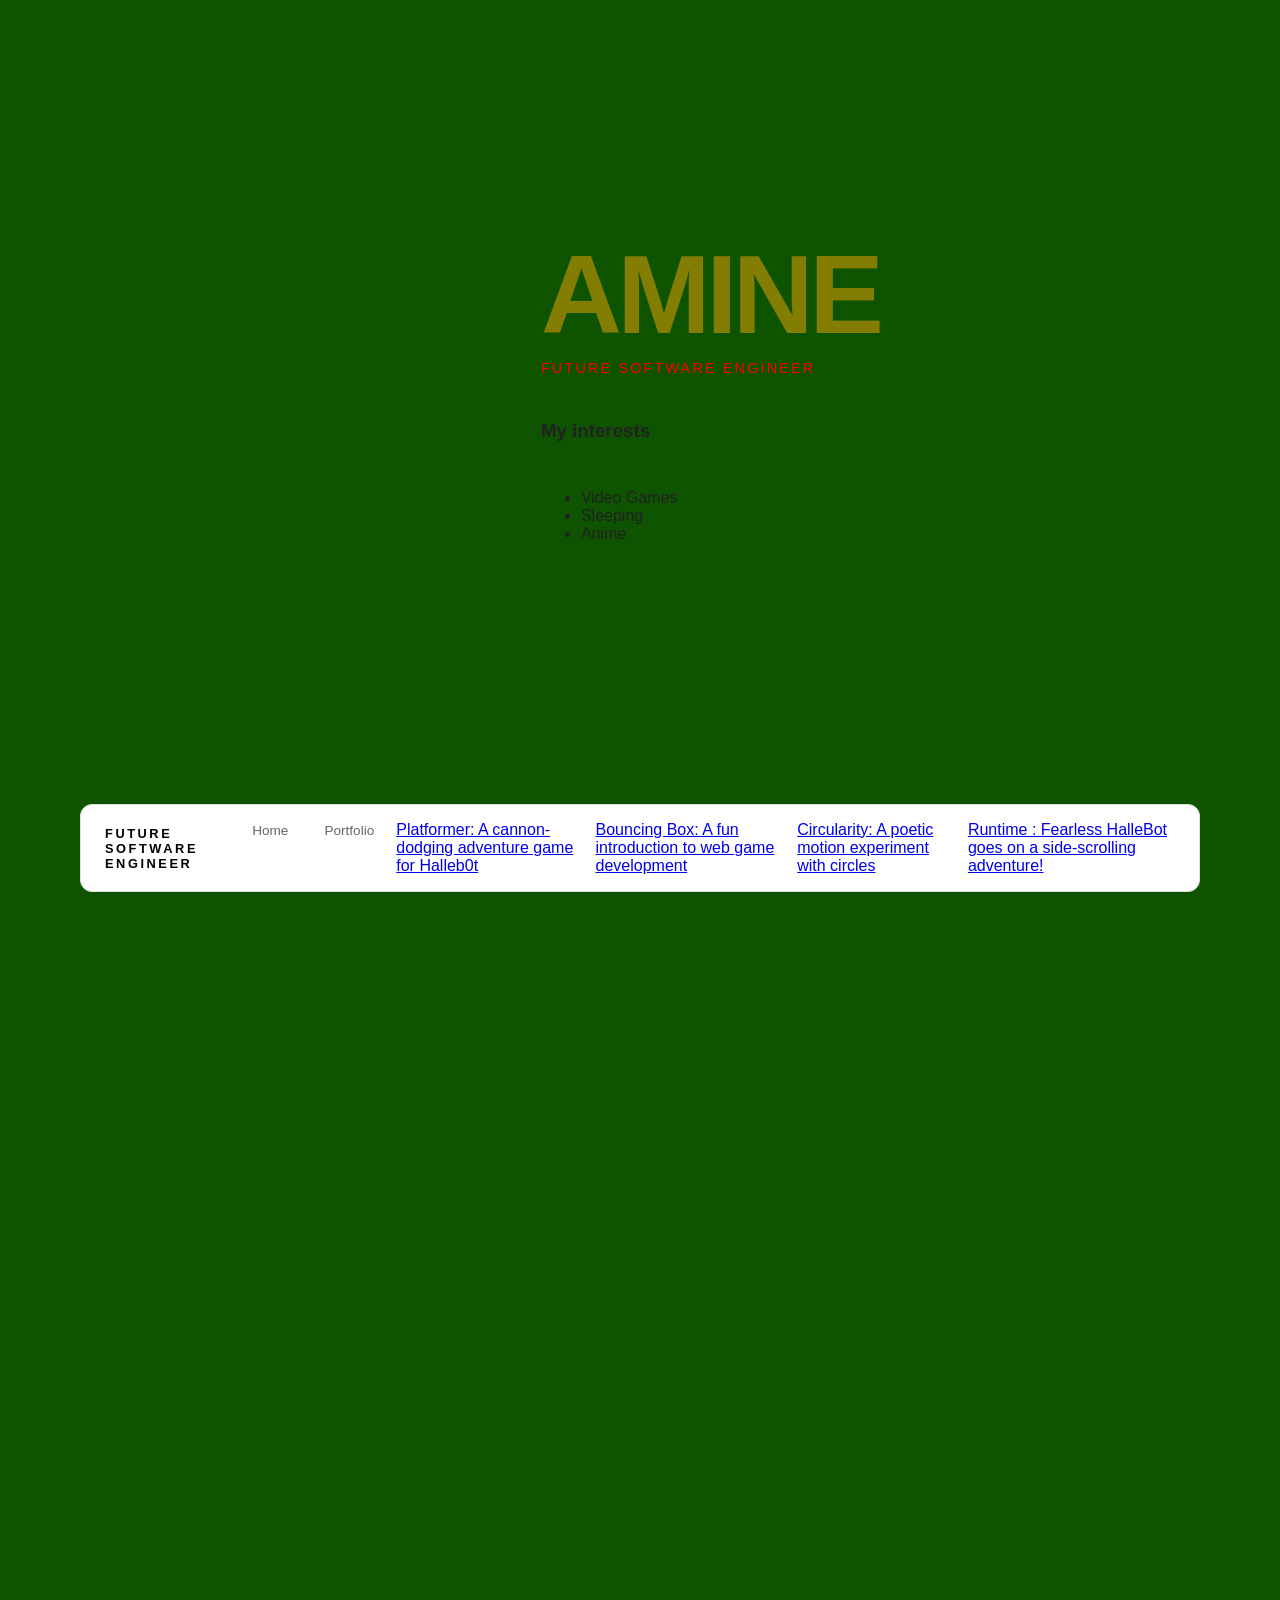
==== portfolio.html @ d5a03dba "update" ====
<!DOCTYPE html>
<html>
<head>
<title>Future Software Engineer</title>
<link rel="stylesheet" href="style.css" />

<head>
  <title>My Awesome Website</title>
  <link rel="stylesheet" href="style.css" />
</head>

<body>
  <!-- All content goes here -->
  <div id="all-contents">
    <main>

      <div class="sidebar"> </div>

      <div class="content">
        <h2> Amine </h2>
        <p> Future Software Engineer </p>
        <div id="interests"> </div>
        <h3> My interests</h3>
        <ul>
          <li>Video Games</li>
          <li>Sleeping</li>
          <li>Anime</li>


        </ul>
      </div>

    </main>
</head>

<body>
<!-- All content goes here -->
<div id="all-contents">
<nav>
<h1>Future Software Engineer</h1>
<ul id="nav-ul">
<li class="nav-li"><a href="index.html">Home</a></li>
<li class="nav-li"><a href="portfolio.html">Portfolio</a></li>
<li>
<a href="fsd-projects/platformer/">Platformer: A cannon-dodging adventure game for Halleb0t</a>
</li>
<li>
<a href="fsd-projects/bouncing-box/">Bouncing Box: A fun introduction to web game development</a>
</li>
<li>
<a href="fsd-projects/circularity/">Circularity: A poetic motion experiment with circles</a>
</li>
<li>
<a href="fsd-projects/runtime/">Runtime : Fearless HalleBot goes on a side-scrolling adventure!</a>
</li>
</ul>
</nav>


</div>
</body>
</html>
---- style.css ----
* {
  box-sizing: border-box;
}


body {
  margin: 0;
  background: rgb(14, 84, 0);
  color: #222;
  font-family: "Helvetica Neue", Arial, sans-serif;
}


#all-contents {
  max-width: 1500px;
  min-height: 100vh;
  margin: 0 auto;
  padding: 32px 40px;
}


main {
  display: grid;
  grid-template-columns: minmax(220px, 1fr) minmax(420px, 1.6fr);
  align-items: center;
  min-height: calc(100vh - 160px);
  gap: clamp(32px, 5vw, 80px);
}


.sidebar {
  width: 100%;
}


.content {
  display: flex;
  flex-direction: column;
  align-items: flex-start;
  gap: 12px;
}


h2 {
  margin: 0;
  font-size: clamp(4rem, 10vw, 7rem);
  line-height: 0.9;
  font-weight: 900;
  letter-spacing: -0.04em;
  text-transform: uppercase;
  color: rgb(132, 125, 3);
}


.content > p {
  margin: 0;
  color: #ff0000;
  font-size: 0.9rem;
  text-transform: uppercase;
  letter-spacing: 0.15em;
  line-height: 1.4;
}


#interests h3 {
  color: #e94560;
}


#interests li {
  background: #ffe8ec;
  border-color: #e94560;
  color: #e94560;
}


#interests li:hover {
  background: #e94560;
  color: #fff;
}


.sidebar-img {
  width: 100%;
  max-width: 760px;
  aspect-ratio: 3 / 4;
  object-fit: cover;
  display: block;
  border-radius: 16px;
  filter: grayscale(100%);
  box-shadow: 0 8px 30px rgba(0, 0, 0, 0.12);
  transition:
    filter 0.4s ease,
    transform 0.4s ease,
    box-shadow 0.4s ease;
}


.sidebar-img:hover {
  filter: grayscale(0%);
  transform: translateY(-4px);
  box-shadow: 0 16px 40px rgba(0, 0, 0, 0.18);
}


nav {
  display: flex;
  justify-content: space-between;
  align-items: center;
  margin-bottom: 48px;
  padding: 16px 24px;
  background: #fff;
  border: 1px solid #e0e0e0;
  border-radius: 12px;
}


nav h1 {
  margin: 0;
  font-size: 0.8rem;
  font-weight: 700;
  text-transform: uppercase;
  letter-spacing: 0.2em;
  color: #000;
}


#nav-ul {
  list-style: none;
  display: flex;
  gap: 8px;
  margin: 0;
  padding: 0;
}


.nav-li a {
  color: #666;
  text-decoration: none;
  font-size: 0.85rem;
  font-weight: 500;
  padding: 6px 14px;
  border-radius: 8px;
  transition:
    background 0.25s ease,
    color 0.25s ease;
}


.nav-li a:hover {
  background: #000;
  color: #fff;
}
---- style.css ----
* {
  box-sizing: border-box;
}


body {
  margin: 0;
  background: rgb(14, 84, 0);
  color: #222;
  font-family: "Helvetica Neue", Arial, sans-serif;
}


#all-contents {
  max-width: 1500px;
  min-height: 100vh;
  margin: 0 auto;
  padding: 32px 40px;
}


main {
  display: grid;
  grid-template-columns: minmax(220px, 1fr) minmax(420px, 1.6fr);
  align-items: center;
  min-height: calc(100vh - 160px);
  gap: clamp(32px, 5vw, 80px);
}


.sidebar {
  width: 100%;
}


.content {
  display: flex;
  flex-direction: column;
  align-items: flex-start;
  gap: 12px;
}


h2 {
  margin: 0;
  font-size: clamp(4rem, 10vw, 7rem);
  line-height: 0.9;
  font-weight: 900;
  letter-spacing: -0.04em;
  text-transform: uppercase;
  color: rgb(132, 125, 3);
}


.content > p {
  margin: 0;
  color: #ff0000;
  font-size: 0.9rem;
  text-transform: uppercase;
  letter-spacing: 0.15em;
  line-height: 1.4;
}


#interests h3 {
  color: #e94560;
}


#interests li {
  background: #ffe8ec;
  border-color: #e94560;
  color: #e94560;
}


#interests li:hover {
  background: #e94560;
  color: #fff;
}


.sidebar-img {
  width: 100%;
  max-width: 760px;
  aspect-ratio: 3 / 4;
  object-fit: cover;
  display: block;
  border-radius: 16px;
  filter: grayscale(100%);
  box-shadow: 0 8px 30px rgba(0, 0, 0, 0.12);
  transition:
    filter 0.4s ease,
    transform 0.4s ease,
    box-shadow 0.4s ease;
}


.sidebar-img:hover {
  filter: grayscale(0%);
  transform: translateY(-4px);
  box-shadow: 0 16px 40px rgba(0, 0, 0, 0.18);
}


nav {
  display: flex;
  justify-content: space-between;
  align-items: center;
  margin-bottom: 48px;
  padding: 16px 24px;
  background: #fff;
  border: 1px solid #e0e0e0;
  border-radius: 12px;
}


nav h1 {
  margin: 0;
  font-size: 0.8rem;
  font-weight: 700;
  text-transform: uppercase;
  letter-spacing: 0.2em;
  color: #000;
}


#nav-ul {
  list-style: none;
  display: flex;
  gap: 8px;
  margin: 0;
  padding: 0;
}


.nav-li a {
  color: #666;
  text-decoration: none;
  font-size: 0.85rem;
  font-weight: 500;
  padding: 6px 14px;
  border-radius: 8px;
  transition:
    background 0.25s ease,
    color 0.25s ease;
}


.nav-li a:hover {
  background: #000;
  color: #fff;
}
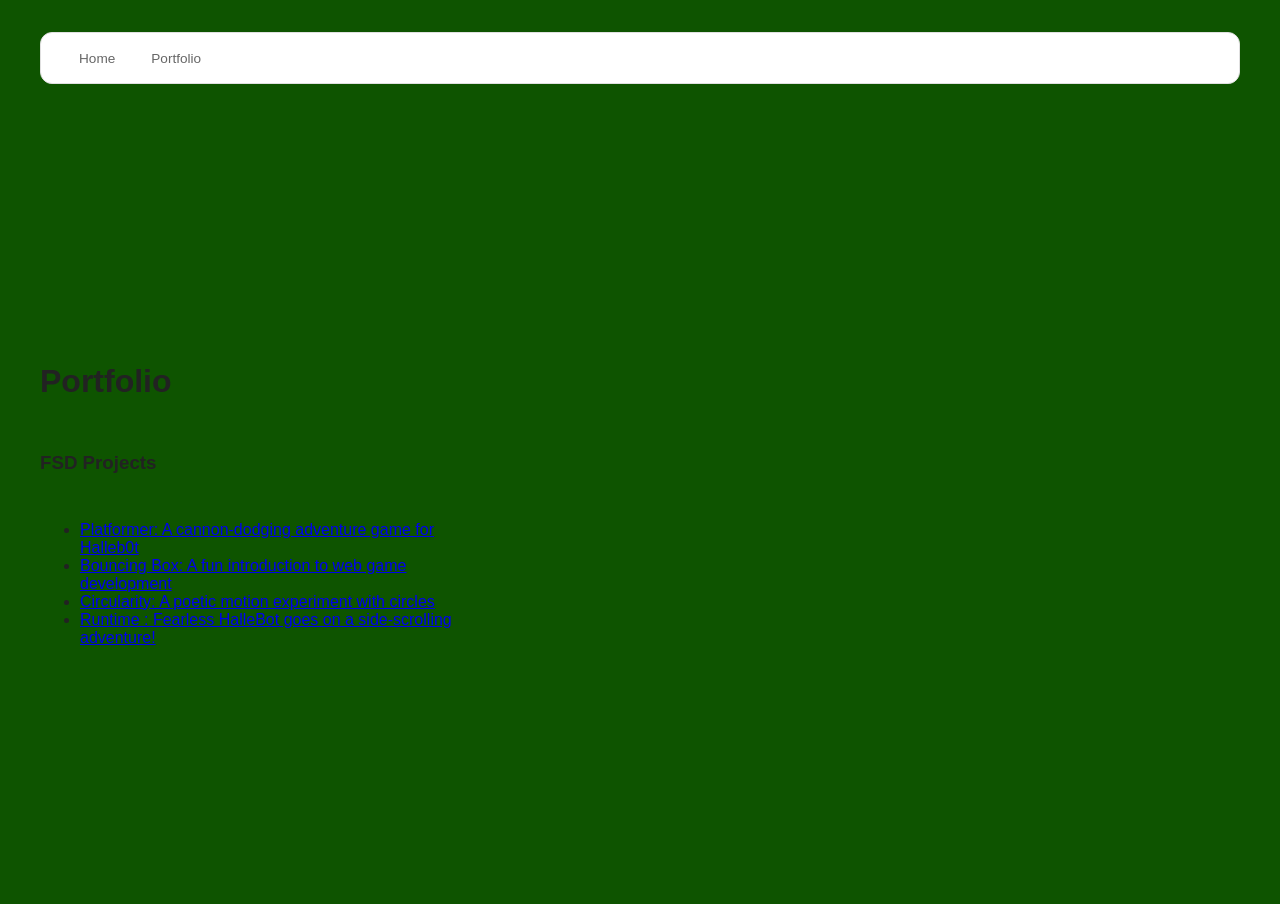
==== commit 0508acb1: "update" ====
--- a/portfolio.html
+++ b/portfolio.html
@@ -1,62 +1,46 @@
 <!DOCTYPE html>
 <html>
-<head>
-<title>Future Software Engineer</title>
-<link rel="stylesheet" href="style.css" />
+
 
 <head>
-  <title>My Awesome Website</title>
+  <title>Future Software Engineer</title>
   <link rel="stylesheet" href="style.css" />
 </head>
+
 
 <body>
   <!-- All content goes here -->
   <div id="all-contents">
+    <nav>
+      <title>My Awesome Website</title>
+      <ul id="nav-ul">
+        <li class="nav-li"><a href="index.html">Home</a></li>
+        <li class="nav-li"><a href="portfolio.html">Portfolio</a></li>
+      </ul>
+    </nav>
     <main>
-
-      <div class="sidebar"> </div>
-
       <div class="content">
-        <h2> Amine </h2>
-        <p> Future Software Engineer </p>
-        <div id="interests"> </div>
-        <h3> My interests</h3>
-        <ul>
-          <li>Video Games</li>
-          <li>Sleeping</li>
-          <li>Anime</li>
+        <h1>Portfolio</h1>
+        <h3>FSD Projects</h3>
+        <ul id="portfolio">
+          <li>
+            <a href="fsd-projects/platformer/">Platformer: A cannon-dodging adventure game for Halleb0t</a>
+          </li>
+          <li>
+            <a href="fsd-projects/bouncing-box/">Bouncing Box: A fun introduction to web game development</a>
+          </li>
+          <li>
+            <a href="fsd-projects/circularity/">Circularity: A poetic motion experiment with circles</a>
+          </li>
+          <li>
+            <a href="fsd-projects/runtime/">Runtime : Fearless HalleBot goes on a side-scrolling adventure!</a>
+          </li>
+        </ul>
+        <!-- ASD Projects will go here -->
+      </div>
+    </main>
+  </div>
+</body>
 
 
-        </ul>
-      </div>
-
-    </main>
-</head>
-
-<body>
-<!-- All content goes here -->
-<div id="all-contents">
-<nav>
-<h1>Future Software Engineer</h1>
-<ul id="nav-ul">
-<li class="nav-li"><a href="index.html">Home</a></li>
-<li class="nav-li"><a href="portfolio.html">Portfolio</a></li>
-<li>
-<a href="fsd-projects/platformer/">Platformer: A cannon-dodging adventure game for Halleb0t</a>
-</li>
-<li>
-<a href="fsd-projects/bouncing-box/">Bouncing Box: A fun introduction to web game development</a>
-</li>
-<li>
-<a href="fsd-projects/circularity/">Circularity: A poetic motion experiment with circles</a>
-</li>
-<li>
-<a href="fsd-projects/runtime/">Runtime : Fearless HalleBot goes on a side-scrolling adventure!</a>
-</li>
-</ul>
-</nav>
-
-
-</div>
-</body>
 </html>
